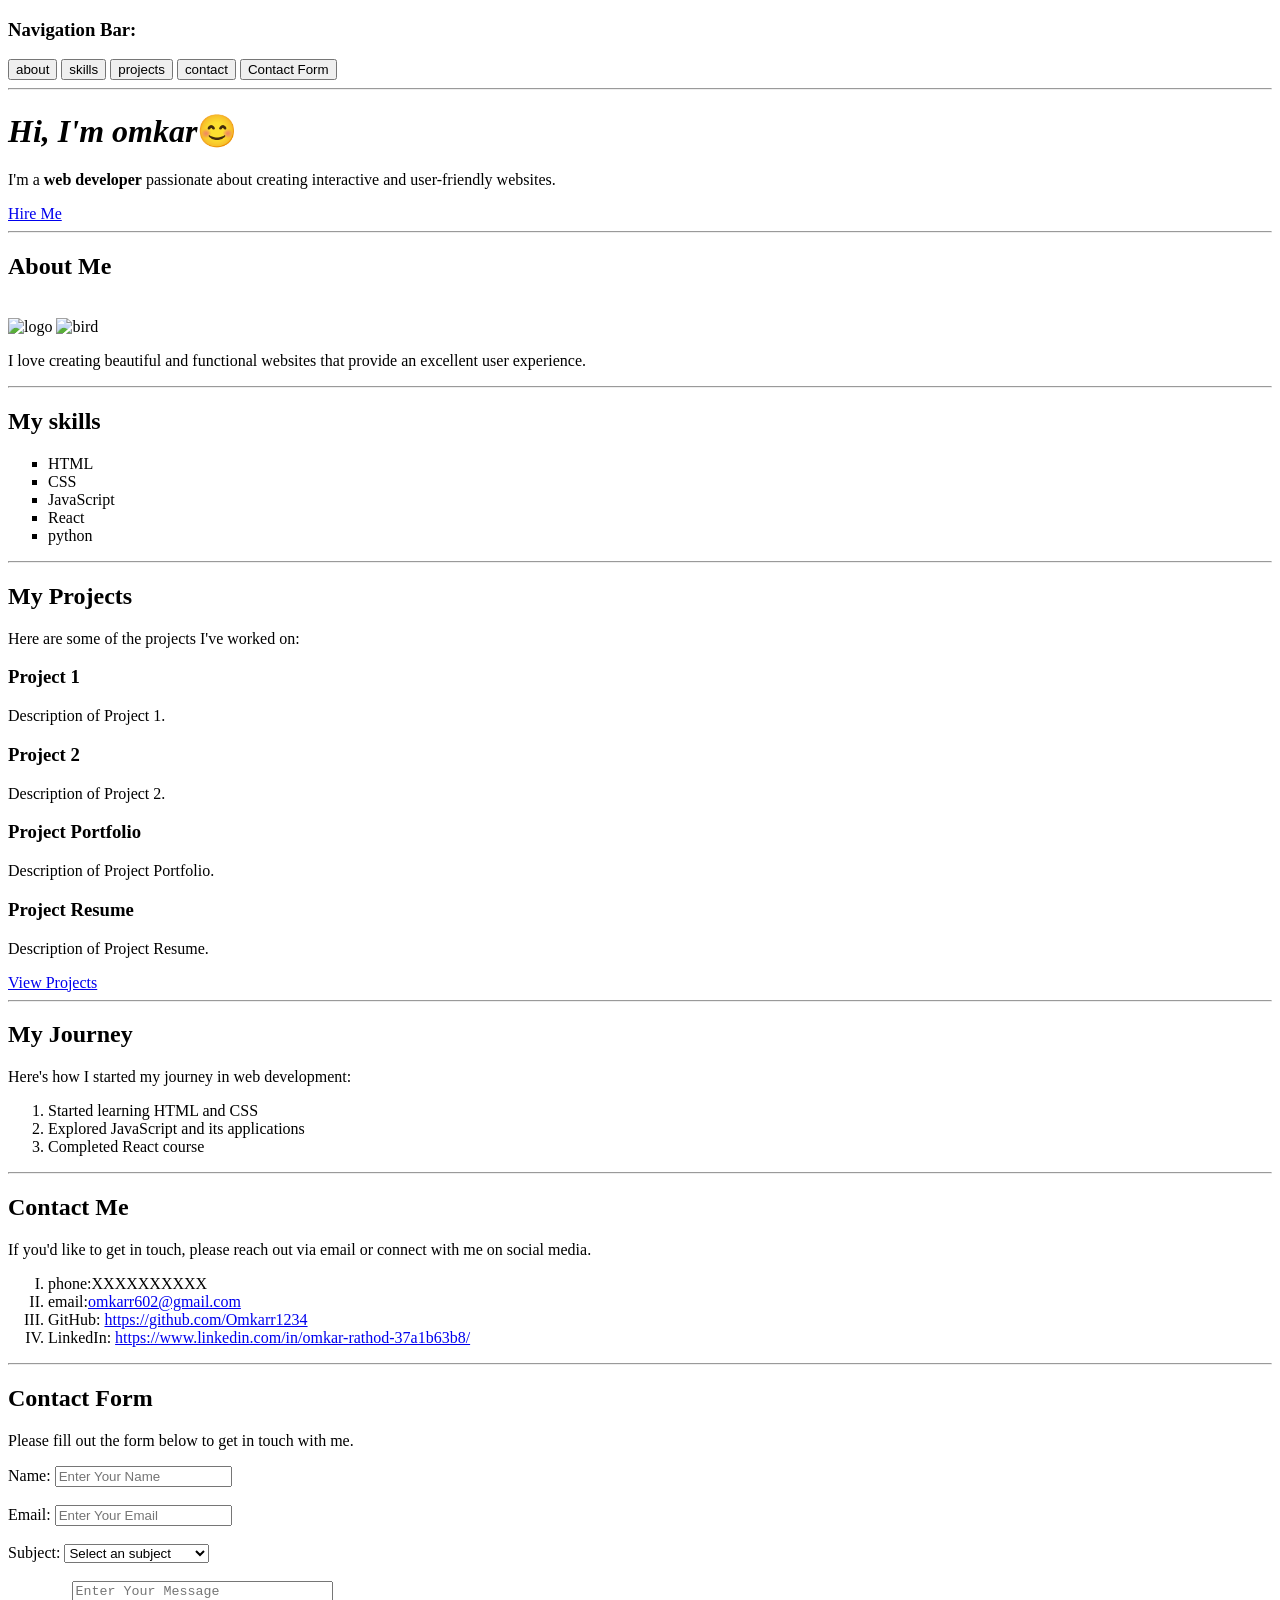
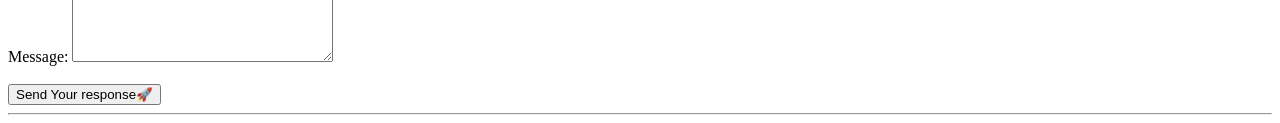
==== classroom/index.html @ 1656393d "update" ====
<!--Name:omkar-->
<!--Registration Number:25ETAI410096-->

<!DOCTYPE html>
<html lang="en">
<head>
    <meta charset="UTF-8">
    <meta name="viewport" content="width=device-width, initial-scale=1.0">
    <title>My Portfolio</title>
</head>
<body>
    <nav>
        <h3><b>Navigation Bar:</b></h3>
        <a href="#about"><button>about</button></a>
        <a href="#skills"><button>skills</button></a>
        <a href="#projects"><button>projects</button></a>
        
        <a href="#contact"><button>contact</button></a>
        <a href="#ContactForm"><button>Contact Form</button></a>
        
        <hr>
    </nav>
    <header>
        <h1><i>Hi, I'm omkar</i>😊</h1>
        <p>I'm a <b>web developer</b> passionate about creating interactive and user-friendly websites.
        </p>
        <a href="#Hire">Hire Me</a><hr>
        <section id="about">
            <h2>About Me</h2><br>
            <img src="image.jpg" alt="logo" width="150" height="150">
            
            <img src="bird.webp" alt="bird" width="150" height="150">
            <p>I love creating beautiful and functional websites that provide an excellent user experience.</p>
        </section>
        <hr>
        <section id="skills">
            <h2>My skills</h2>
            <ul type="square">
                <li>HTML</li>
                <li>CSS</li>
                <li>JavaScript</li>
                <li>React</li>
                <li>python</li>
            </ul>
        </section>
        <hr>
        <section id="projects">
            <h2>My Projects</h2>
            <p>Here are some of the projects I've worked on:</p>
            <h3>Project 1</h3>
            <p>Description of Project 1.</p>
            <h3>Project 2</h3>
            <p>Description of Project 2.</p>
            <h3>Project Portfolio</h3>
            <p>Description of Project Portfolio.</p>
            <h3>Project Resume</h3>
            <p>Description of Project Resume.</p>
            <a href="#View projects">View Projects</a>
            <hr>
        </section>

            <h2>My Journey</h2>
            <p>Here's how I started my journey in web development:</p>
            <ol>
                <li>Started learning HTML and CSS</li>
                <li>Explored JavaScript and its applications</li>
                <li>Completed React course</li>
            </ol><hr>
        </section>
        <section id="contact">
            <h2>Contact Me</h2>
            <p>If you'd like to get in touch, please reach out via email or connect with me on social media.</p>
            <ol type="I">
                <li>phone:XXXXXXXXXX</li>
                <li>email:<a href="omkarr602@gmail.com">omkarr602@gmail.com</a></li>
                <li>GitHub: <a href="https://github.com/Omkarr1234">https://github.com/Omkarr1234</a></li>
                <li>LinkedIn: <a href="https://www.linkedin.com/in/omkar-rathod-37a1b63b8/">https://www.linkedin.com/in/omkar-rathod-37a1b63b8/</a></li>
            </ol>
        </section>
        <hr>
        <section id="ContactForm">
            <h2>Contact Form</h2>
            <p>Please fill out the form below to get in touch with me.</p>
            <!-- Contact form content would go here -->
             <form action="">
                <!-- Your Name -->
                 <Label type="text">Name:</Label>
                 <input type="text" placeholder="Enter Your Name" required><br><br>

                <!-- Your Email -->
                 <Label type="email">Email:</Label>
                 <input type="email" placeholder="Enter Your Email" required><br><br>

                 <!-- subject -->
                    <Label type="Subject">Subject:</Label>
                    <select name="Subject" id="Subject">
                        <option value="Select an Subject">Select an subject</option>
                        <option value="I want to Hire">I want to Hire</option>
                        <option value="I want to Collaborate">I want to Collaborate</option>
                    </select><br><br>

                    <!--Message -->
                    <Label type="Message">Message:</Label>
                    <textarea name="Message" id="Message" cols="30" rows="5" placeholder="Enter Your Message"></textarea><br><br>

                    <!-- Submit -->
                     <button>Send Your response🚀</button><hr>
             </form>
             

        </section>
    </header>
</body>
</html>
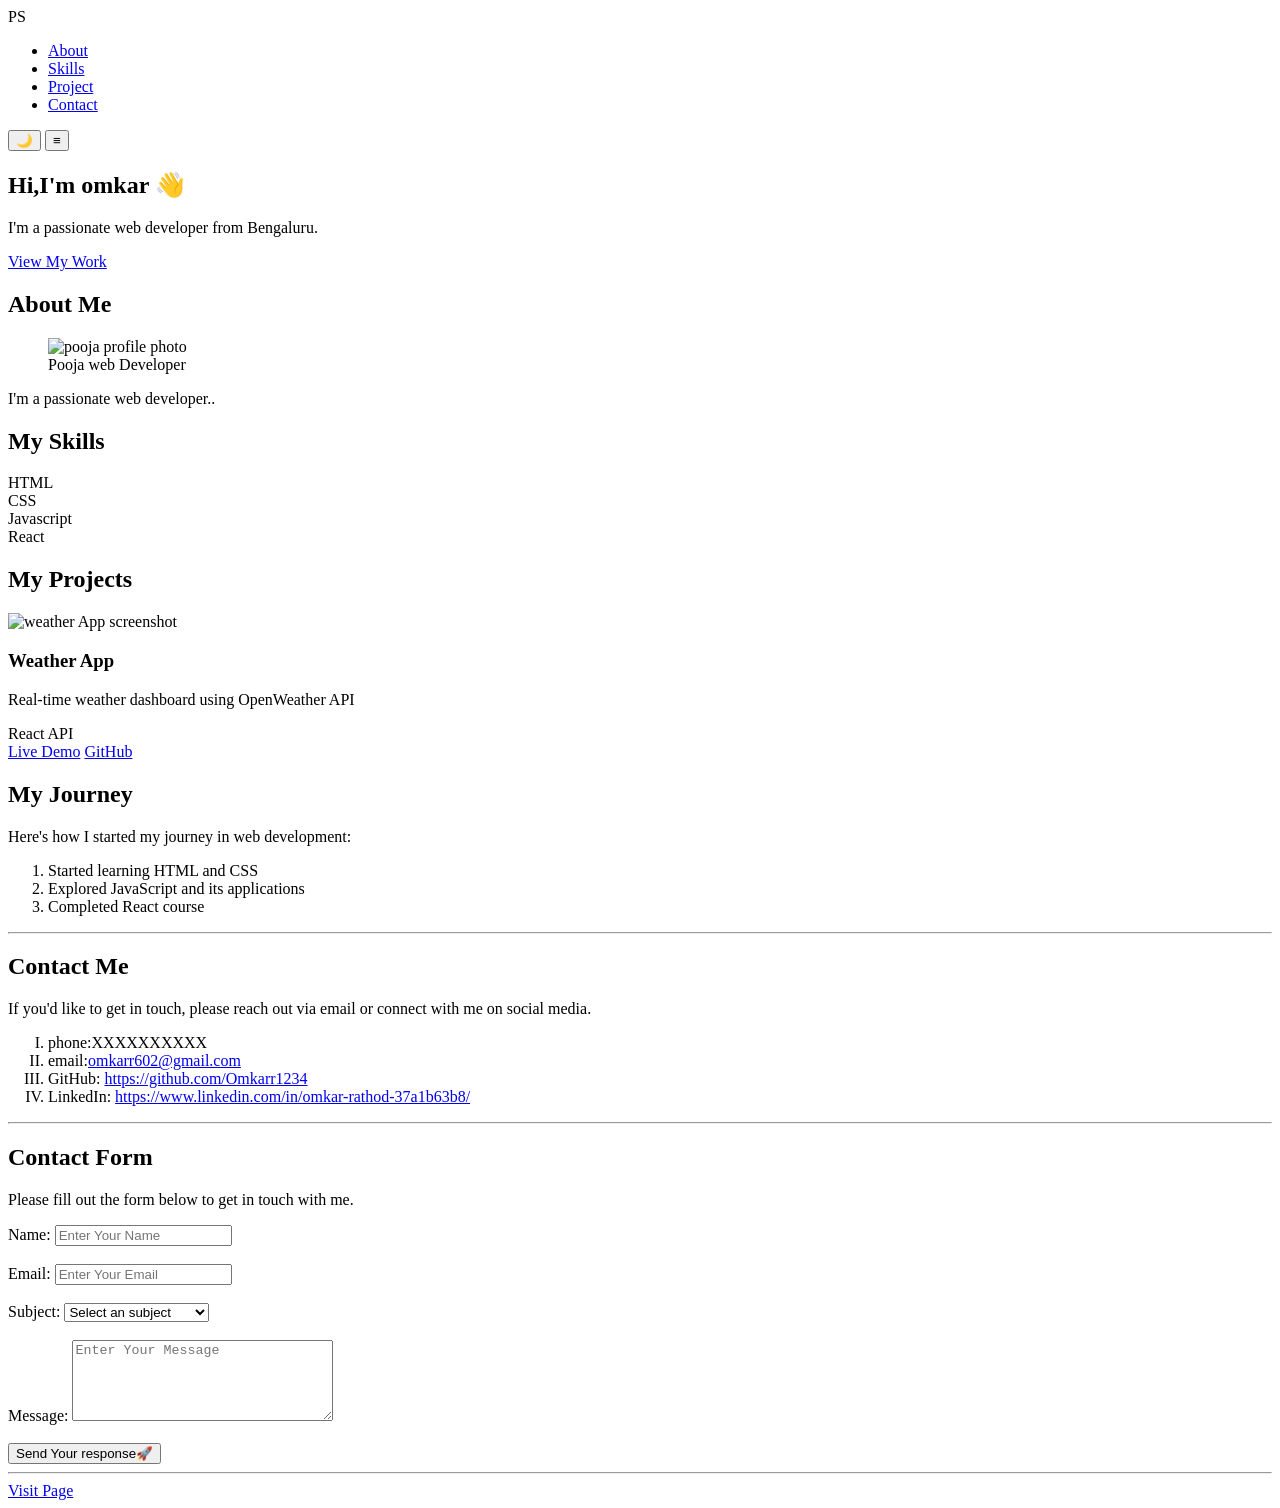
==== commit 7c3595e3: "div" ====
--- a/classroom/index.html
+++ b/classroom/index.html
@@ -1,63 +1,71 @@
 <!--Name:omkar-->
 <!--Registration Number:25ETAI410096-->
-
-<!DOCTYPE html>
+<!doctype html>
 <html lang="en">
-<head>
-    <meta charset="UTF-8">
-    <meta name="viewport" content="width=device-width, initial-scale=1.0">
-    <title>My Portfolio</title>
-</head>
-<body>
-    <nav>
-        <h3><b>Navigation Bar:</b></h3>
-        <a href="#about"><button>about</button></a>
-        <a href="#skills"><button>skills</button></a>
-        <a href="#projects"><button>projects</button></a>
-        
-        <a href="#contact"><button>contact</button></a>
-        <a href="#ContactForm"><button>Contact Form</button></a>
-        
-        <hr>
-    </nav>
+  <head>
+    <meta charset="UTF-8" />
+    <meta name="viewport" content="width=device-width, initial-scale=1.0" />
+    <title>My portfolio omkar</title>
+  </head>
+  <body>
     <header>
-        <h1><i>Hi, I'm omkar</i>😊</h1>
-        <p>I'm a <b>web developer</b> passionate about creating interactive and user-friendly websites.
-        </p>
-        <a href="#Hire">Hire Me</a><hr>
-        <section id="about">
-            <h2>About Me</h2><br>
-            <img src="image.jpg" alt="logo" width="150" height="150">
-            
-            <img src="bird.webp" alt="bird" width="150" height="150">
-            <p>I love creating beautiful and functional websites that provide an excellent user experience.</p>
+      <nav>
+        <div class="logo">PS</div>
+        <ul>
+            <li><a href="#about">About</a></li>
+            <li><a href="#skills">Skills</a></li>
+            <li> <a href="#projects">Project</a></li>
+            <li><a href="#contact">Contact</a></li>
+        </ul> 
+        <button class="theme-toggle" aria-label="Toggle dark mode" title="Toggle dark mode">🌙</button> 
+        <button class="menu-toggle" aria-label="Toggle navigation" aria-expanded="false">≡</button>
+      </nav>
+    </header>
+     <main>
+        <section id="hero" class="hero-section">
+            <h1>Hi,I'm omkar 👋</h1>
+            <p>I'm a passionate web developer from Bengaluru.</p>
+            <div class="hero-button">
+                <a href="#projects">View My Work</a>
+                <a href="#contact"Contact Me></a>
+            </div>
         </section>
-        <hr>
-        <section id="skills">
-            <h2>My skills</h2>
-            <ul type="square">
-                <li>HTML</li>
-                <li>CSS</li>
-                <li>JavaScript</li>
-                <li>React</li>
-                <li>python</li>
-            </ul>
+        <section id="about" class="about-section">
+            <h2>About Me</h2>
+            <figure class="profile-figure">
+                <img src="photo.jpeg" alt="pooja profile photo" width="300">
+                <figcaption>Pooja web Developer</figcaption>
+            </figure>
+            <p>I'm a passionate web developer..</p>
         </section>
-        <hr>
-        <section id="projects">
-            <h2>My Projects</h2>
-            <p>Here are some of the projects I've worked on:</p>
-            <h3>Project 1</h3>
-            <p>Description of Project 1.</p>
-            <h3>Project 2</h3>
-            <p>Description of Project 2.</p>
-            <h3>Project Portfolio</h3>
-            <p>Description of Project Portfolio.</p>
-            <h3>Project Resume</h3>
-            <p>Description of Project Resume.</p>
-            <a href="#View projects">View Projects</a>
-            <hr>
-        </section>
+      <section id="skills" class="skill-section">
+      <h2>My Skills</h2>
+      <div class="skill-grid">
+        <div class="skill-item" data-level="90">HTML</div>
+        <div class="skill-item" data-level="80">CSS</div>
+        <div class="skill-item" data-level="75">Javascript</div>
+        <div class="skill-item" data-level="60">React</div>  
+      </div>
+    </section>
+    <section id="projects" class="projects-section">
+        <h2>My Projects</h2>
+        <div class="projects-grid">
+            <article class="project-card" data-category="web">
+                <img src="project1.jpg" alt="weather App screenshot">
+                <h3>Weather App</h3>
+                <p>Real-time weather dashboard using OpenWeather API</p>
+                <div class="project_tags">
+                   <span>React</span>
+                   <span>API</span>
+                </div>
+                <a href="#">Live Demo</a>
+                <a href="#">GitHub</a>
+            </article>
+        </div>
+   </section>
+     </main>
+ </body>
+   </html>
 
             <h2>My Journey</h2>
             <p>Here's how I started my journey in web development:</p>
@@ -111,4 +119,11 @@
         </section>
     </header>
 </body>
-</html>+</html>
+<body>
+    <!-- HTML Structure -->
+<a href="https://classroom/index.html" class="nav-button">Visit Page</a>
+<img>
+
+
+</body>
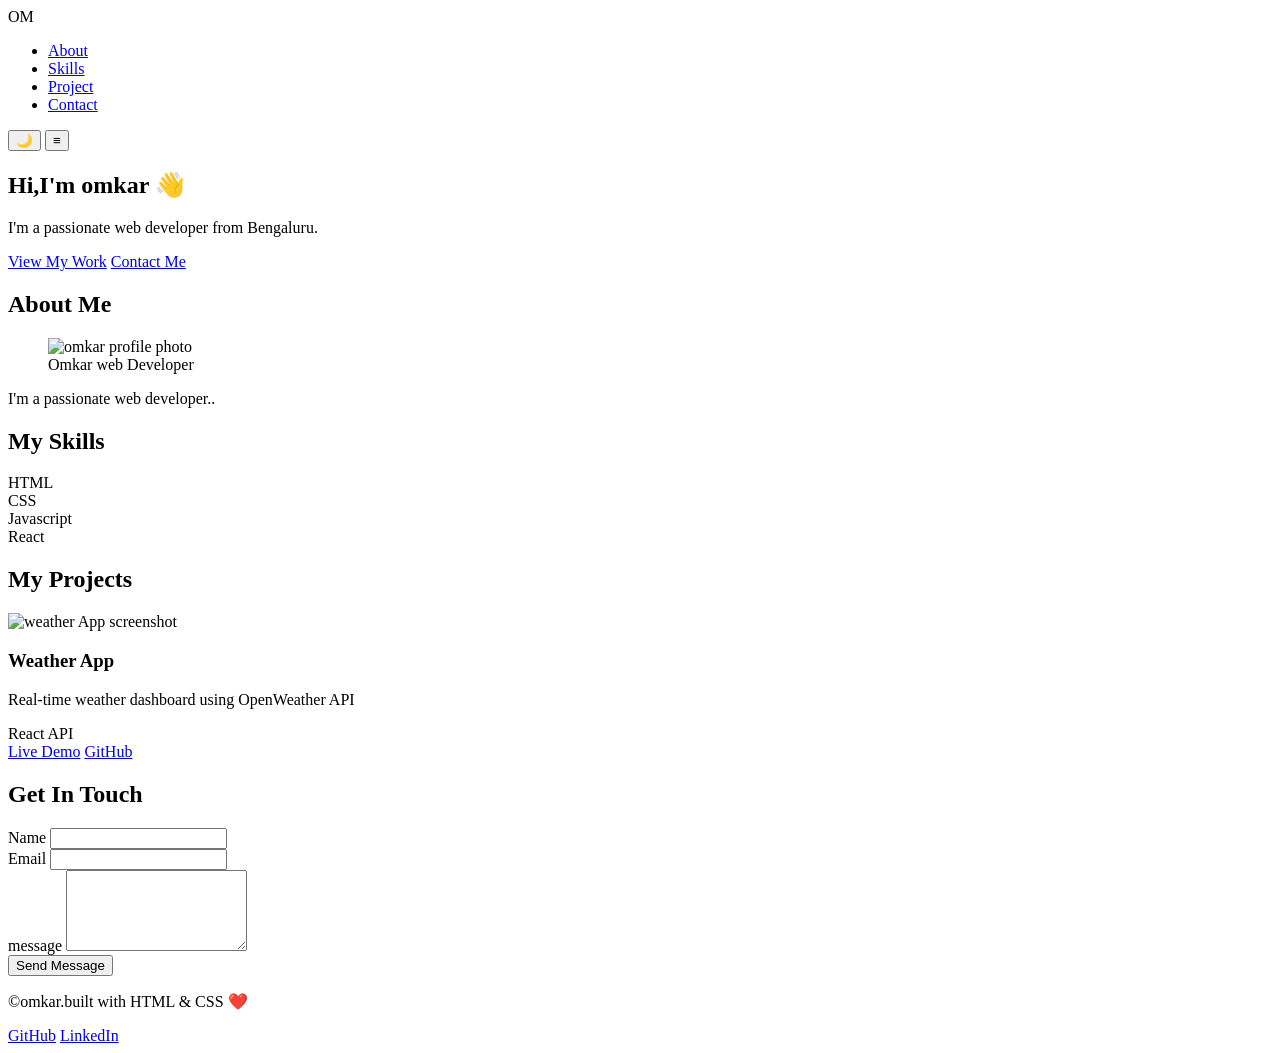
==== commit d78f0f38: "update" ====
--- a/classroom/index.html
+++ b/classroom/index.html
@@ -1,16 +1,15 @@
-<!--Name:omkar-->
-<!--Registration Number:25ETAI410096-->
 <!doctype html>
 <html lang="en">
   <head>
     <meta charset="UTF-8" />
     <meta name="viewport" content="width=device-width, initial-scale=1.0" />
     <title>My portfolio omkar</title>
+    <link rel="stylesheet" href="st"
   </head>
   <body>
     <header>
       <nav>
-        <div class="logo">PS</div>
+        <div class="logo">OM</div>
         <ul>
             <li><a href="#about">About</a></li>
             <li><a href="#skills">Skills</a></li>
@@ -27,14 +26,14 @@
             <p>I'm a passionate web developer from Bengaluru.</p>
             <div class="hero-button">
                 <a href="#projects">View My Work</a>
-                <a href="#contact"Contact Me></a>
+                <a href="#contact">Contact Me</a>
             </div>
         </section>
         <section id="about" class="about-section">
             <h2>About Me</h2>
             <figure class="profile-figure">
-                <img src="photo.jpeg" alt="pooja profile photo" width="300">
-                <figcaption>Pooja web Developer</figcaption>
+                <img src="photo.png" alt="omkar profile photo" width="300">
+                <figcaption>Omkar web Developer</figcaption>
             </figure>
             <p>I'm a passionate web developer..</p>
         </section>
@@ -63,67 +62,34 @@
             </article>
         </div>
    </section>
+   <section id="contact" class="contact-section">
+    <h2>Get In Touch</h2>
+    <form action="#" method="post" novalidate>
+      <div class="form-group">
+        <label for="name">Name</label>
+        <input type="text" id="name" name="name" required>
+      </div>
+      <div class="form-group">
+        <label for="email">Email</label>
+        <input type="email" name="email" id="email" required>
+      </div>
+      <div class="form-group">
+        <label for="message">message</label>
+        <textarea name="message" id="message" rows="5" required></textarea>
+      </div>
+      <button type="submit" class="btn btn-primary">Send Message</button>
+    </form>
+   </section>
      </main>
+     <footer class="site-footer">
+      <p>
+        &copy;omkar.built with HTML & CSS ❤️
+      </p>
+      <nav aria-label="socialmedia lins">
+      <a href="https://github.com/Omkarr1234" target="_blank">GitHub</a>
+      <a href="https://www.linkedin.com/in/omkar-rathod-37a1b63b8/" target="_blank">LinkedIn</a>
+     </nav>
+     </footer>
+    
  </body>
-   </html>
-
-            <h2>My Journey</h2>
-            <p>Here's how I started my journey in web development:</p>
-            <ol>
-                <li>Started learning HTML and CSS</li>
-                <li>Explored JavaScript and its applications</li>
-                <li>Completed React course</li>
-            </ol><hr>
-        </section>
-        <section id="contact">
-            <h2>Contact Me</h2>
-            <p>If you'd like to get in touch, please reach out via email or connect with me on social media.</p>
-            <ol type="I">
-                <li>phone:XXXXXXXXXX</li>
-                <li>email:<a href="omkarr602@gmail.com">omkarr602@gmail.com</a></li>
-                <li>GitHub: <a href="https://github.com/Omkarr1234">https://github.com/Omkarr1234</a></li>
-                <li>LinkedIn: <a href="https://www.linkedin.com/in/omkar-rathod-37a1b63b8/">https://www.linkedin.com/in/omkar-rathod-37a1b63b8/</a></li>
-            </ol>
-        </section>
-        <hr>
-        <section id="ContactForm">
-            <h2>Contact Form</h2>
-            <p>Please fill out the form below to get in touch with me.</p>
-            <!-- Contact form content would go here -->
-             <form action="">
-                <!-- Your Name -->
-                 <Label type="text">Name:</Label>
-                 <input type="text" placeholder="Enter Your Name" required><br><br>
-
-                <!-- Your Email -->
-                 <Label type="email">Email:</Label>
-                 <input type="email" placeholder="Enter Your Email" required><br><br>
-
-                 <!-- subject -->
-                    <Label type="Subject">Subject:</Label>
-                    <select name="Subject" id="Subject">
-                        <option value="Select an Subject">Select an subject</option>
-                        <option value="I want to Hire">I want to Hire</option>
-                        <option value="I want to Collaborate">I want to Collaborate</option>
-                    </select><br><br>
-
-                    <!--Message -->
-                    <Label type="Message">Message:</Label>
-                    <textarea name="Message" id="Message" cols="30" rows="5" placeholder="Enter Your Message"></textarea><br><br>
-
-                    <!-- Submit -->
-                     <button>Send Your response🚀</button><hr>
-             </form>
-             
-
-        </section>
-    </header>
-</body>
-</html>
-<body>
-    <!-- HTML Structure -->
-<a href="https://classroom/index.html" class="nav-button">Visit Page</a>
-<img>
-
-
-</body>
+</html>
